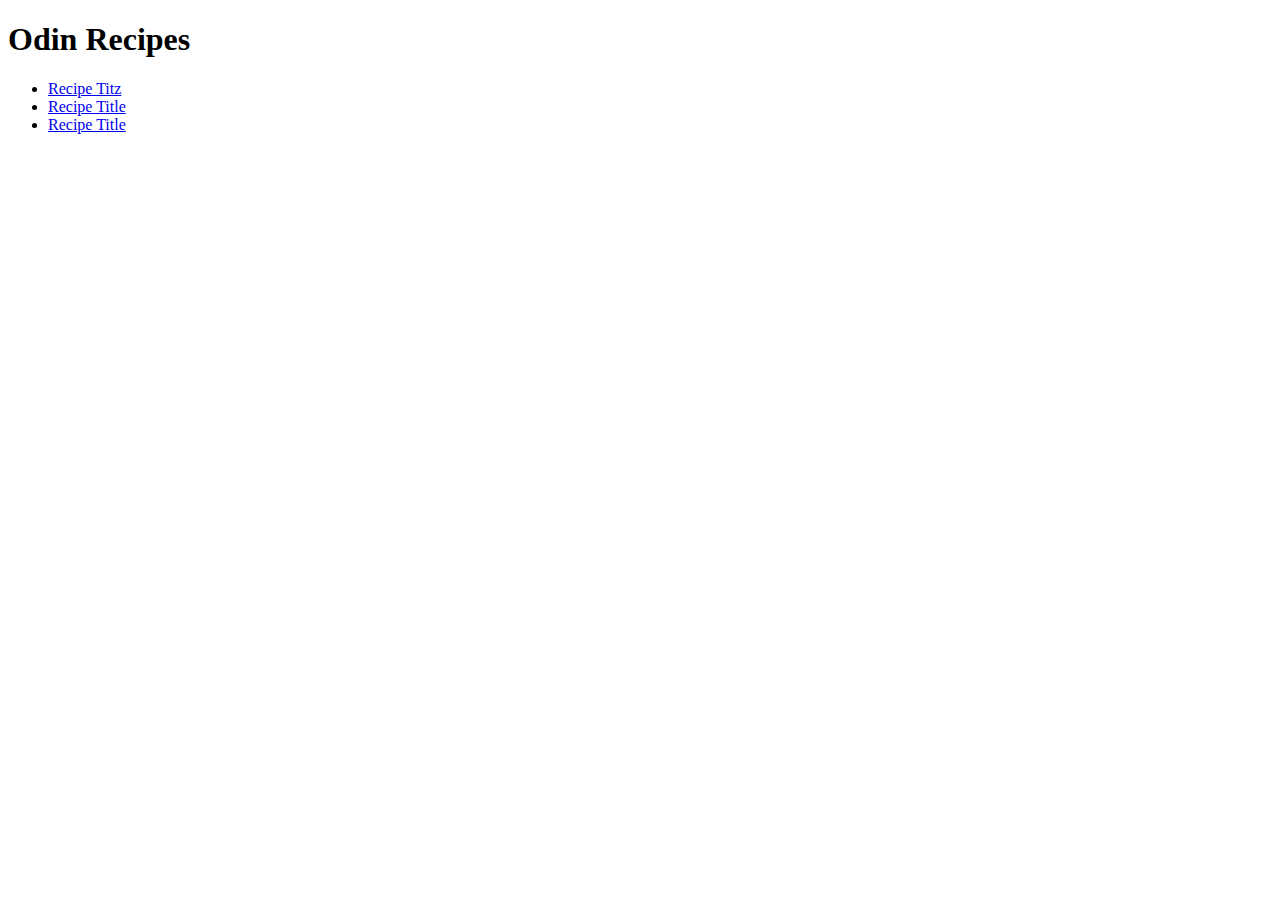
==== index.html @ 79482a3a "First commit ajouts des recettes" ====
<!DOCTYPE html>
<html lang="en">
<head>
    <meta charset="UTF-8">
    <meta http-equiv="X-UA-Compatible" content="IE=edge">
    <meta name="viewport" content="width=device-width, initial-scale=1.0">
    <title>Odin Recipes</title>
</head>
<body>
    <h1>Odin Recipes</h1>
<ul>

    <li><a href="recipes/lasagna.html">Recipe Titz</a></li>
    <li><a href="recipes/chakchouka.html">Recipe Title</a></li>
    <li><a href="recipes/mexicanos.html">Recipe Title</a></li>
</ul>
</body>
</html>
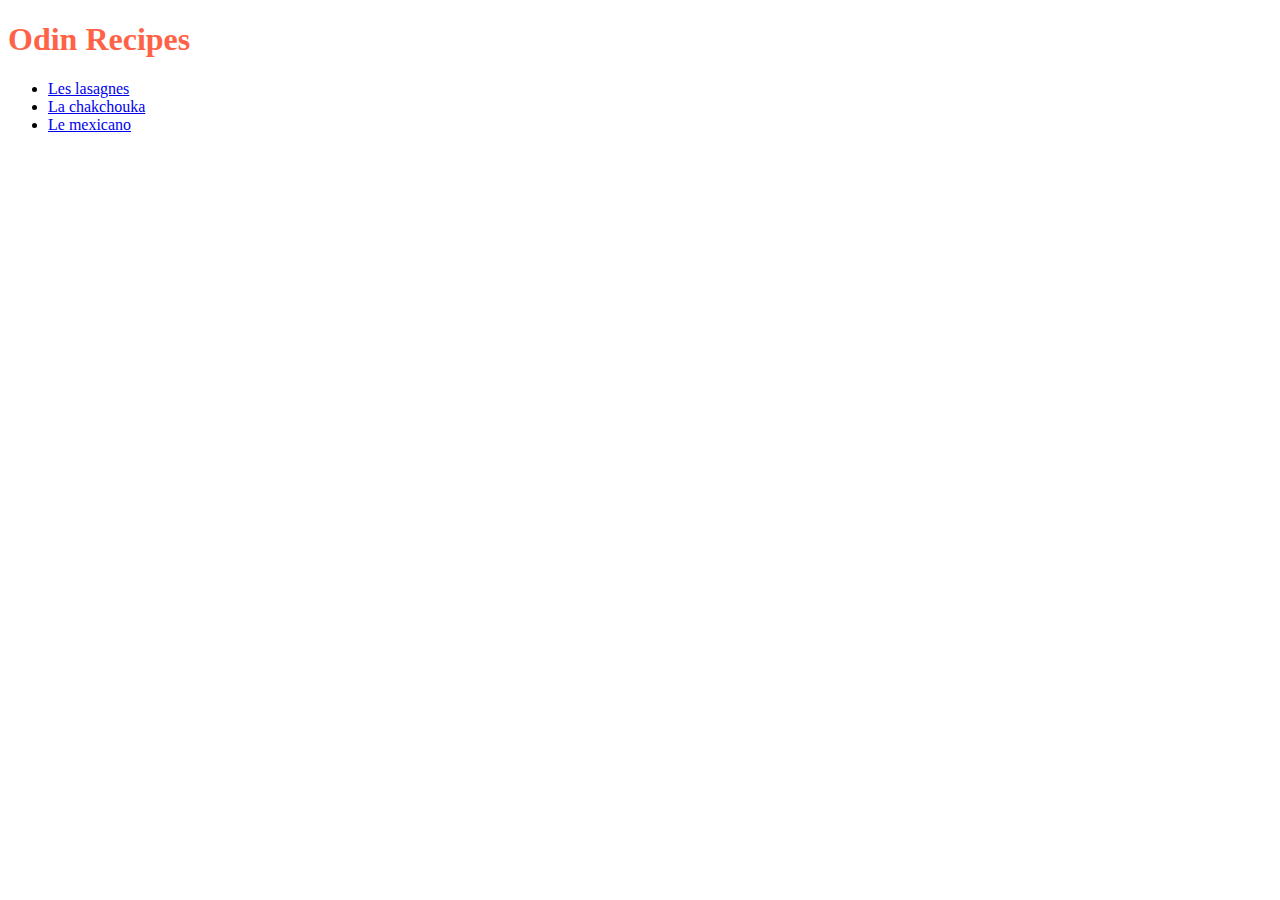
==== commit 850b3211: "ajout du css" ====
--- a/index.html
+++ b/index.html
@@ -4,15 +4,16 @@
     <meta charset="UTF-8">
     <meta http-equiv="X-UA-Compatible" content="IE=edge">
     <meta name="viewport" content="width=device-width, initial-scale=1.0">
+    <link rel="stylesheet" href="style.css">
     <title>Odin Recipes</title>
 </head>
 <body>
     <h1>Odin Recipes</h1>
 <ul>
 
-    <li><a href="recipes/lasagna.html">Recipe Titz</a></li>
-    <li><a href="recipes/chakchouka.html">Recipe Title</a></li>
-    <li><a href="recipes/mexicanos.html">Recipe Title</a></li>
+    <li><a href="recipes/lasagna.html">Les lasagnes</a></li>
+    <li><a href="recipes/chakchouka.html">La chakchouka</a></li>
+    <li><a href="recipes/mexicanos.html">Le mexicano</a></li>
 </ul>
 </body>
 </html>--- a/style.css
+++ b/style.css
@@ -0,0 +1,3 @@
+h1 {
+    color: tomato;
+}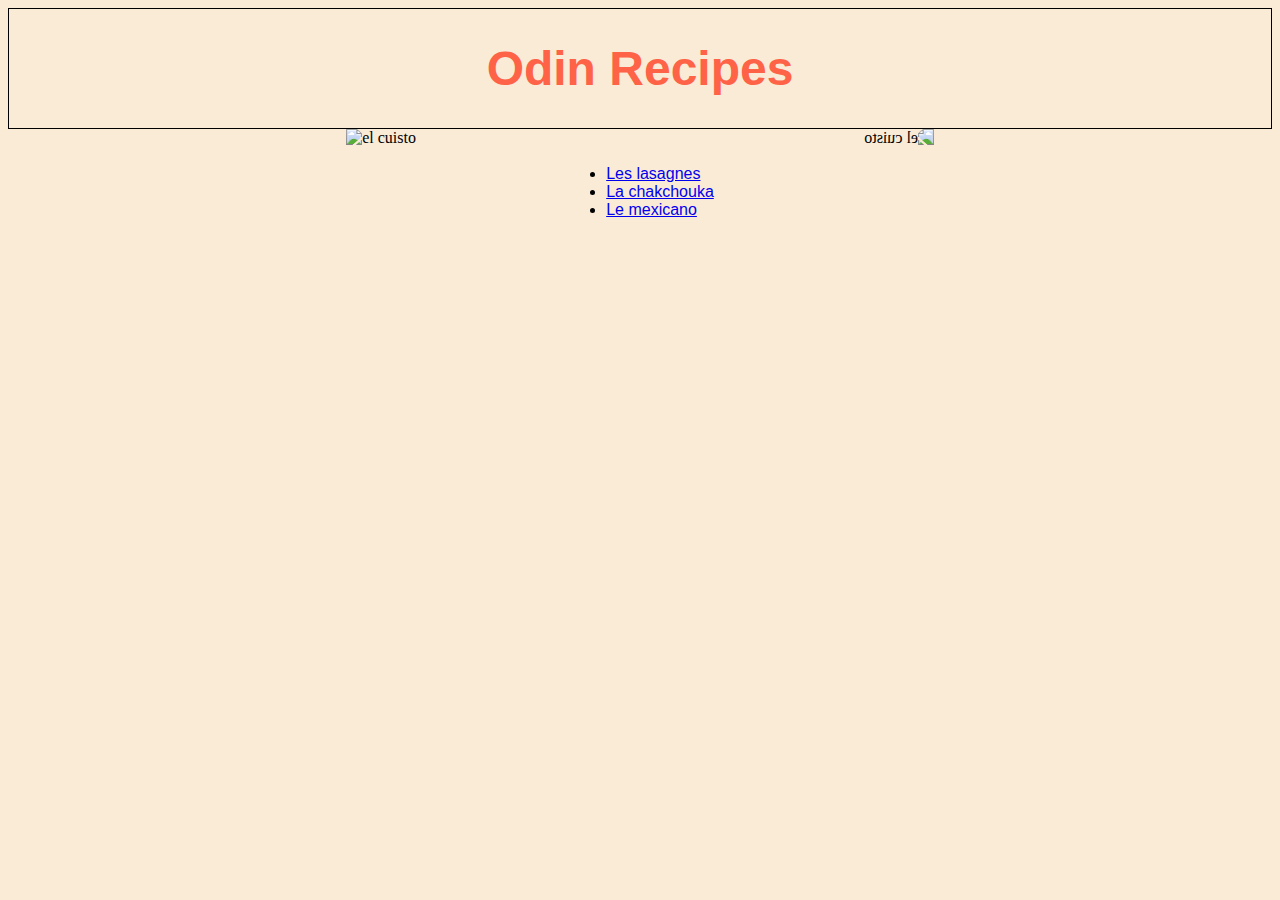
==== commit 857c55e0: "maj de l index" ====
--- a/index.html
+++ b/index.html
@@ -8,12 +8,19 @@
     <title>Odin Recipes</title>
 </head>
 <body>
-    <h1>Odin Recipes</h1>
+<div class="titre"><h1>Odin Recipes</h1></div>
+
+<div class="entete">
+<div class="elcuisto"><img src="https://cdn.pixabay.com/photo/2022/08/02/04/46/icon-7359529_960_720.png" alt="el cuisto"></div>
+<div class="liste ">
 <ul>
-
     <li><a href="recipes/lasagna.html">Les lasagnes</a></li>
     <li><a href="recipes/chakchouka.html">La chakchouka</a></li>
     <li><a href="recipes/mexicanos.html">Le mexicano</a></li>
 </ul>
+</div>
+
+<div class="elcuisto"><img style="transform: scaleX(-1);" src="https://cdn.pixabay.com/photo/2022/08/02/04/46/icon-7359529_960_720.png" alt="el cuisto"></div>
+</div>
 </body>
 </html>--- a/style.css
+++ b/style.css
@@ -1,3 +1,50 @@
-h1 {
+
+
+body 
+{
+background-color: antiquewhite;
+}
+
+.titre
+{
     color: tomato;
-}+    text-align: center;
+    font-size: 1.5em;
+    border: 1px solid black;
+    font-family: Verdana, Geneva, Tahoma, sans-serif;
+}
+
+.entete 
+{
+    display: flex;
+    justify-content: center;
+}
+
+.liste
+{
+   display: flex;
+   justify-content: center;
+   margin: 20px;
+   font-family: 'Segoe UI', Tahoma, Geneva, Verdana, sans-serif;
+}
+
+.elcuisto img
+{
+    width: 200px;
+    height: auto;
+}
+
+.revert
+{
+    image-orientation:flip;
+}
+
+.elcuisto
+{
+    display: flex;
+    justify-content: center;
+}
+div
+{
+border: px solid black;
+}
